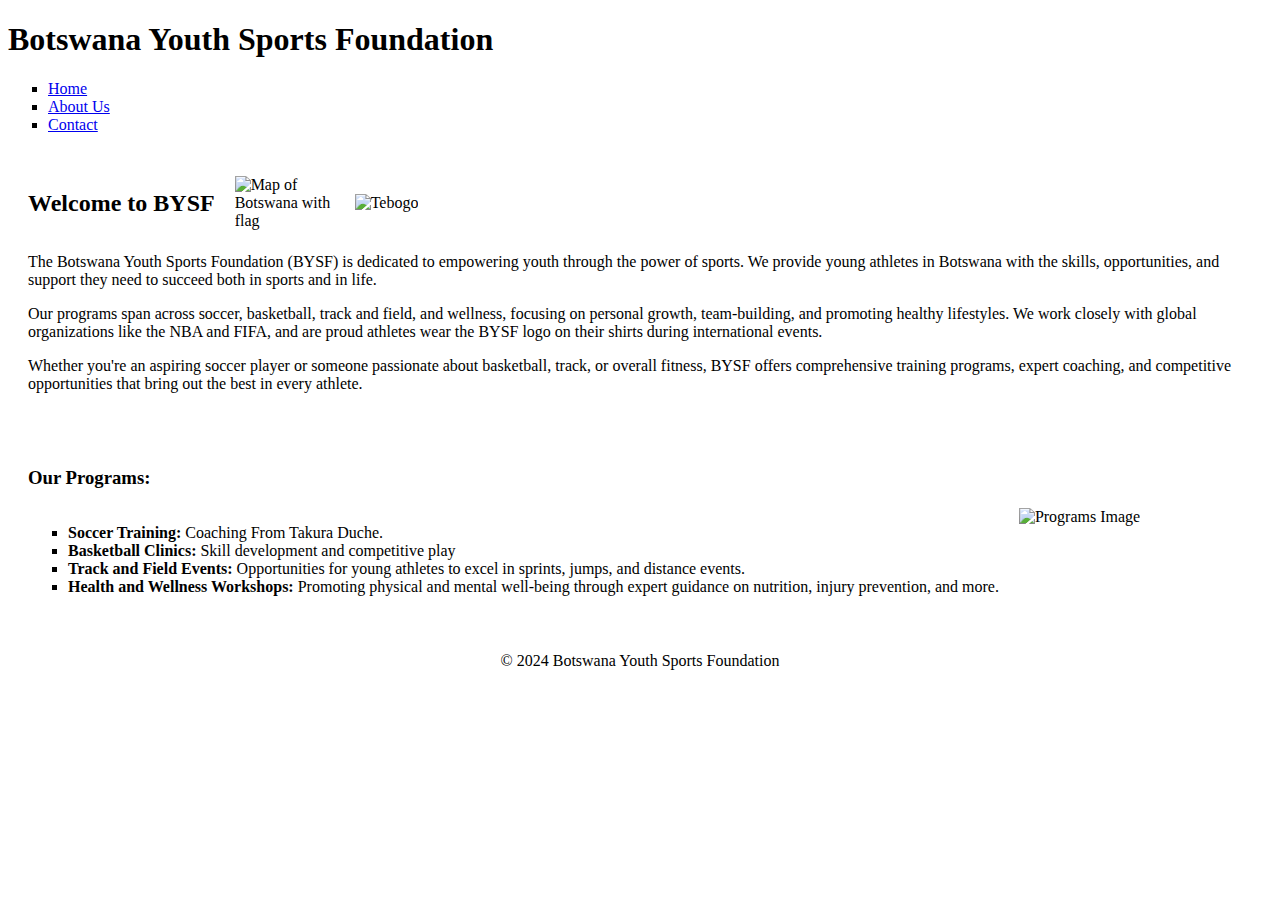
==== index.html @ f0b89450 "Create index.html" ====
<!DOCTYPE html>
<html lang="en">
<head>
    <meta charset="UTF-8">
    <meta name="viewport" content="width=device-width, initial-scale=1.0">
    <title>Botswana Youth Sports Foundation</title>
    <link rel="stylesheet" href="styles.css">
    <style>
        /* Internal stylesheet for home page */
        .hero {
            background-image: url('images/hero-bg.jpg'); /* Add your background image */
            height: 300px;
            background-size: cover;
            color: #000000;
            text-align: right;
            padding: 50px;
        }

        /* Left-align the h2 heading */
        .hero h2 {
            text-align: left; /* Align text to the left */
            margin: 0; /* Remove default margin */
        }

        /* Additional styling for sections */
        section {
            padding: 20px;
        }

        ul {
            list-style-type: square;
        }

        footer {
            text-align: center;
            margin-top: 20px;
        }

        /* Flex container for Welcome section */
        .welcome-container {
            display: flex; /* Use flexbox for side-by-side layout */
            align-items: center; /* Vertically center items */
            gap: 20px; /* Space between text and image */
        }

        /* Image styling */
        .welcome-img {
            max-width: 100px; /* Set a smaller width for the image */
            height: auto; /* Maintain aspect ratio */
        }

        .programs-container {
         display: flex; /* Use flexbox for side-by-side layout */
        align-items: flex-start; /* Align items to the top */
        gap: 20px; /* Space between the list and image */
        }

        .programs-img {
        max-width: 200px; /* Set a width for the image */
        height: auto; /* Maintain aspect ratio */
        }

    </style>
</head>
<body>

<header>
    <h1>Botswana Youth Sports Foundation</h1>
    <nav>
        <ul>
            <li><a href="index.html">Home</a></li>
            <li><a href="about.html">About Us</a></li>
            <li><a href="contact.html">Contact</a></li>
        </ul>
    </nav>
</header>

<section> 
    <div class="welcome-container">
        <h2>Welcome to BYSF</h2> 
        <img src="Flag_map_of_Botswana.svg.png" alt="Map of Botswana with flag" class="welcome-img">
        <img src="tebogo.jpg" alt="Tebogo" class="tebogo-img">
    </div>
        

    <p>The Botswana Youth Sports Foundation (BYSF) is dedicated to empowering youth through the power of sports. We provide young athletes in Botswana with the skills, opportunities, and support they need to succeed both in sports and in life.</p>
    <p>Our programs span across soccer, basketball, track and field, and wellness, focusing on personal growth, team-building, and promoting healthy lifestyles. We work closely with global organizations like the NBA and FIFA, and are proud athletes wear the BYSF logo on their shirts during international events.</p>
    <p>Whether you're an aspiring soccer player or someone passionate about basketball, track, or overall fitness, BYSF offers comprehensive training programs, expert coaching, and competitive opportunities that bring out the best in every athlete.</p>
</section>

<section>
    <h3>Our Programs:</h3>
    <div class="programs-container">
        <ul>
            <li><strong>Soccer Training:</strong> Coaching From Takura Duche.</li>
            <li><strong>Basketball Clinics:</strong> Skill development and competitive play</li>
            <li><strong>Track and Field Events:</strong> Opportunities for young athletes to excel in sprints, jumps, and distance events.</li>
            <li><strong>Health and Wellness Workshops:</strong> Promoting physical and mental well-being through expert guidance on nutrition, injury prevention, and more.</li>
        </ul>
        <img src="training_camp.jpg" alt="Programs Image" class="programs-img">
    </div>
</section>

<footer>
    <p>&copy; 2024 Botswana Youth Sports Foundation</p>
</footer>

</body>
</html>
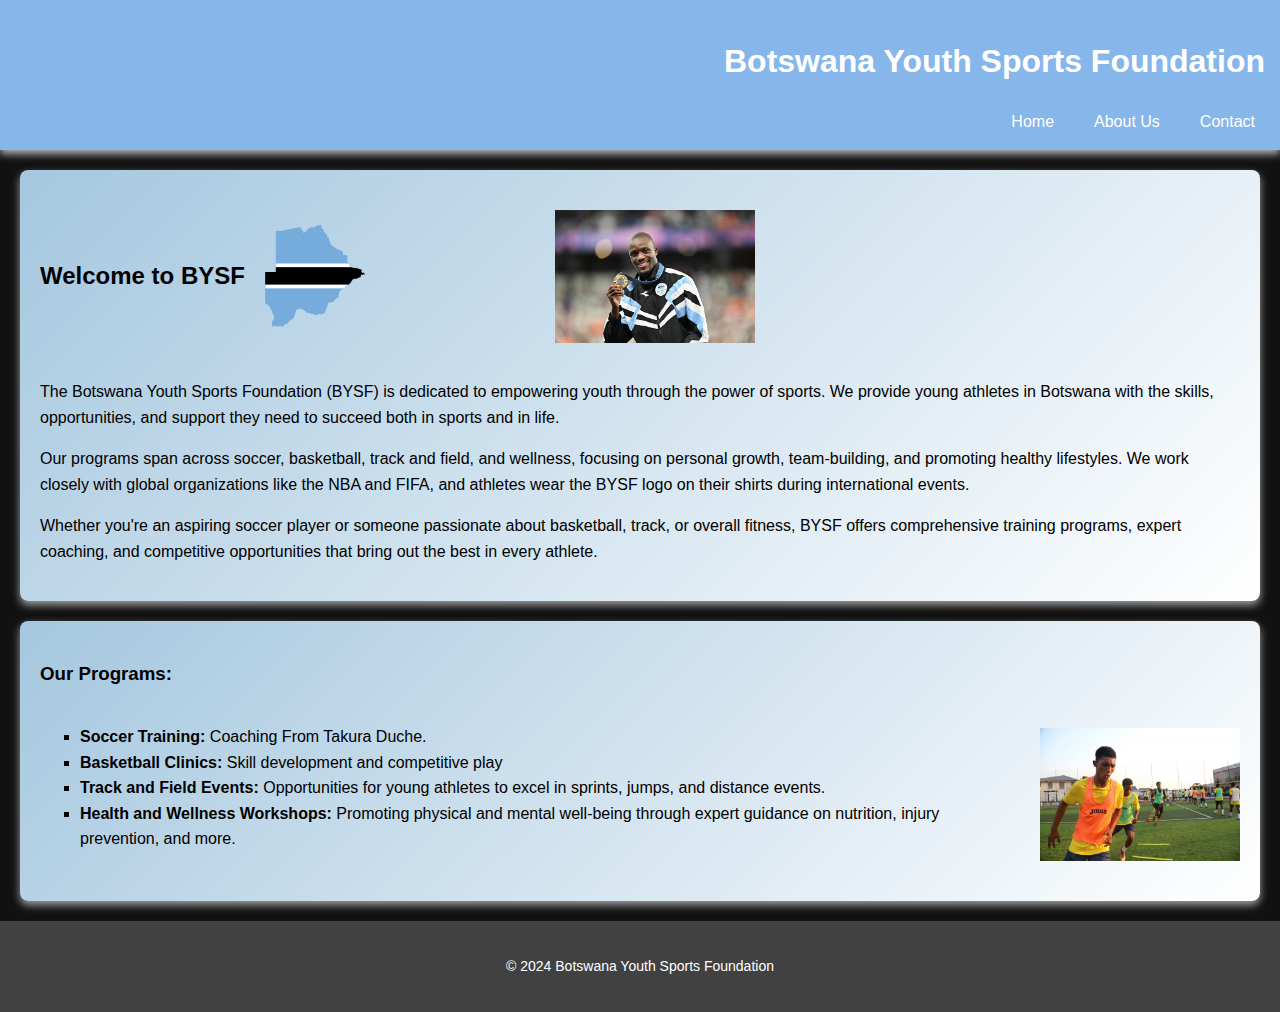
==== commit d314c664: "Update index.html" ====
--- a/index.html
+++ b/index.html
@@ -84,7 +84,7 @@
         
 
     <p>The Botswana Youth Sports Foundation (BYSF) is dedicated to empowering youth through the power of sports. We provide young athletes in Botswana with the skills, opportunities, and support they need to succeed both in sports and in life.</p>
-    <p>Our programs span across soccer, basketball, track and field, and wellness, focusing on personal growth, team-building, and promoting healthy lifestyles. We work closely with global organizations like the NBA and FIFA, and are proud athletes wear the BYSF logo on their shirts during international events.</p>
+    <p>Our programs span across soccer, basketball, track and field, and wellness, focusing on personal growth, team-building, and promoting healthy lifestyles. We work closely with global organizations like the NBA and FIFA, and athletes wear the BYSF logo on their shirts during international events.</p>
     <p>Whether you're an aspiring soccer player or someone passionate about basketball, track, or overall fitness, BYSF offers comprehensive training programs, expert coaching, and competitive opportunities that bring out the best in every athlete.</p>
 </section>
 
--- a/styles.css
+++ b/styles.css
@@ -0,0 +1,167 @@
+/* Basic body styles */
+body {
+    font-family: Arial, sans-serif;
+    margin: 0;
+    padding: 0;
+    line-height: 1.6; /* Improved readability */
+    background-color: #121111; /* Set the background color to black */
+    color: #000000; /* Set the default text color to white for contrast */
+}
+
+/* Header styles */
+header {
+    background-color: #86b6ea; /* Blue background */
+    color: white; /* White text */
+    padding: 15px; /* Padding around the header */
+    text-align: right; /* Text aligned to the right */
+    box-shadow: 0 4px 8px rgba(255, 255, 255, 0.698); /* Add subtle shadow for depth */
+}
+
+/* Navigation styles */
+nav ul {
+    list-style-type: none; /* Remove default list styling */
+    padding: 0; /* Remove padding */
+    margin: 0; /* Remove default margin */
+    display: flex; /* Use flexbox for horizontal alignment */
+    justify-content: flex-end; /* Align items to the right */
+}
+
+nav ul li {
+    margin-right: 20px; /* Space between items */
+}
+
+nav ul li:last-child {
+    margin-right: 0; /* No margin on the last item */
+}
+
+nav ul li a {
+    color: rgb(255, 255, 255); /* White link color */
+    text-decoration: none; /* Remove underline */
+    padding: 10px; /* Add padding for better click area */
+    transition: background-color 0.3s ease; /* Smooth hover effect */
+}
+
+nav ul li a:hover {
+    background-color: rgba(255, 255, 255, 0.218); /* Light background on hover */
+    border-radius: 5px; /* Round the corners */
+}
+
+section {
+    padding: 20px; /* Padding around sections */
+    margin: 20px auto; /* Auto margins for center alignment */
+    max-width: 1200px; /* Set max width for content */
+    background: linear-gradient(135deg, rgba(165, 199, 223, 1) 0%, rgba(255, 255, 255, 1) 100%); 
+    box-shadow: 0 4px 8px rgba(255, 255, 255, 0.613); /* Light shadow for depth */
+    border-radius: 8px; /* Rounded corners */
+
+}
+
+.welcome-container {
+    display: flex; /* Use flexbox for side-by-side layout */
+    align-items: center; /* Vertically center items */
+    gap: 20px; /* Space between text and image */
+    justify-content: flex-start; /* Align items to the start */
+}
+
+.tebogo-img {
+    max-width: 200px; /* Set a smaller width for the Tebogo image */
+    height: auto; /* Maintain aspect ratio */
+    margin-left: 170px; /* Add margin to shift the image to the right */
+}
+/* Image styles */
+img {
+    max-width: 150px; /* Set a smaller width for the image */
+    height: auto; /* Maintain aspect ratio */
+    display: block; /* Ensure image alignment */
+    margin: 20px 0; /* Space around images */
+}
+
+/* Footer styles */
+footer {
+    background-color: #414141; /* Dark gray background */
+    color: white; /* White text */
+    text-align: center; /* Centered text */
+    padding: 20px; /* Padding around footer */
+    margin-top: 40px; /* Space above footer */
+    font-size: 14px; /* Smaller font size */
+}
+
+/* Form styles */
+form {
+    display: flex; /* Flexbox for layout */
+    flex-direction: column; /* Stack items vertically */
+}
+
+form label {
+    margin: 10px 0 5px; /* Margin for labels */
+    font-weight: bold; /* Bold labels */
+}
+
+form input,
+form textarea {
+    padding: 10px; /* Padding inside inputs */
+    margin-bottom: 10px; /* Space below inputs */
+    border: 1px solid #d8d5d5; /* Light gray border */
+    border-radius: 4px; /* Slightly rounded corners */
+    width: 100%; /* Full width */
+    box-sizing: border-box; /* Make sure padding and border fit */
+}
+
+button {
+    background-color: #000000; /* Blue background */
+    color: rgb(255, 255, 255); /* White text */
+    padding: 12px 20px; /* Padding inside button */
+    border: none; /* Remove border */
+    border-radius: 5px; /* Rounded corners */
+    cursor: pointer; /* Pointer cursor on hover */
+    transition: background-color 0.3s ease; /* Smooth hover transition */
+}
+
+button:hover {
+    background-color: #91b7dd; /* Darker blue on hover */
+}
+
+/* Table styles */
+table {
+    width: 100%; /* Full width */
+    border-collapse: collapse; /* Remove space between borders */
+    margin: 20px 0; /* Space above and below */
+    background-color: white; /* White background for table */
+}
+
+th, td {
+    border: 2px solid #5b5a5a; /* Light gray border */
+    padding: 12px; /* Padding inside cells */
+    text-align: left; /* Left align text */
+}
+
+th {
+    background-color: #b6cfecf1; /* Light background for table header */
+}
+
+/* Responsive styles for smaller screens */
+@media (max-width: 600px) {
+    nav ul {
+        flex-direction: column; /* Stack navigation items vertically */
+        align-items: flex-start; /* Align items to the left */
+    }
+    
+    nav ul li {
+        margin-right: 0; /* Remove right margin */
+        margin-bottom: 10px; /* Add bottom margin */
+    }
+
+    section {
+        padding: 15px; /* Reduce padding */
+        margin: 10px; /* Reduce section margin */
+    }
+
+    footer {
+        padding: 15px; /* Reduce footer padding */
+    }
+
+    form input,
+    form textarea {
+        font-size: 16px; /* Larger input text for accessibility */
+    }
+}
